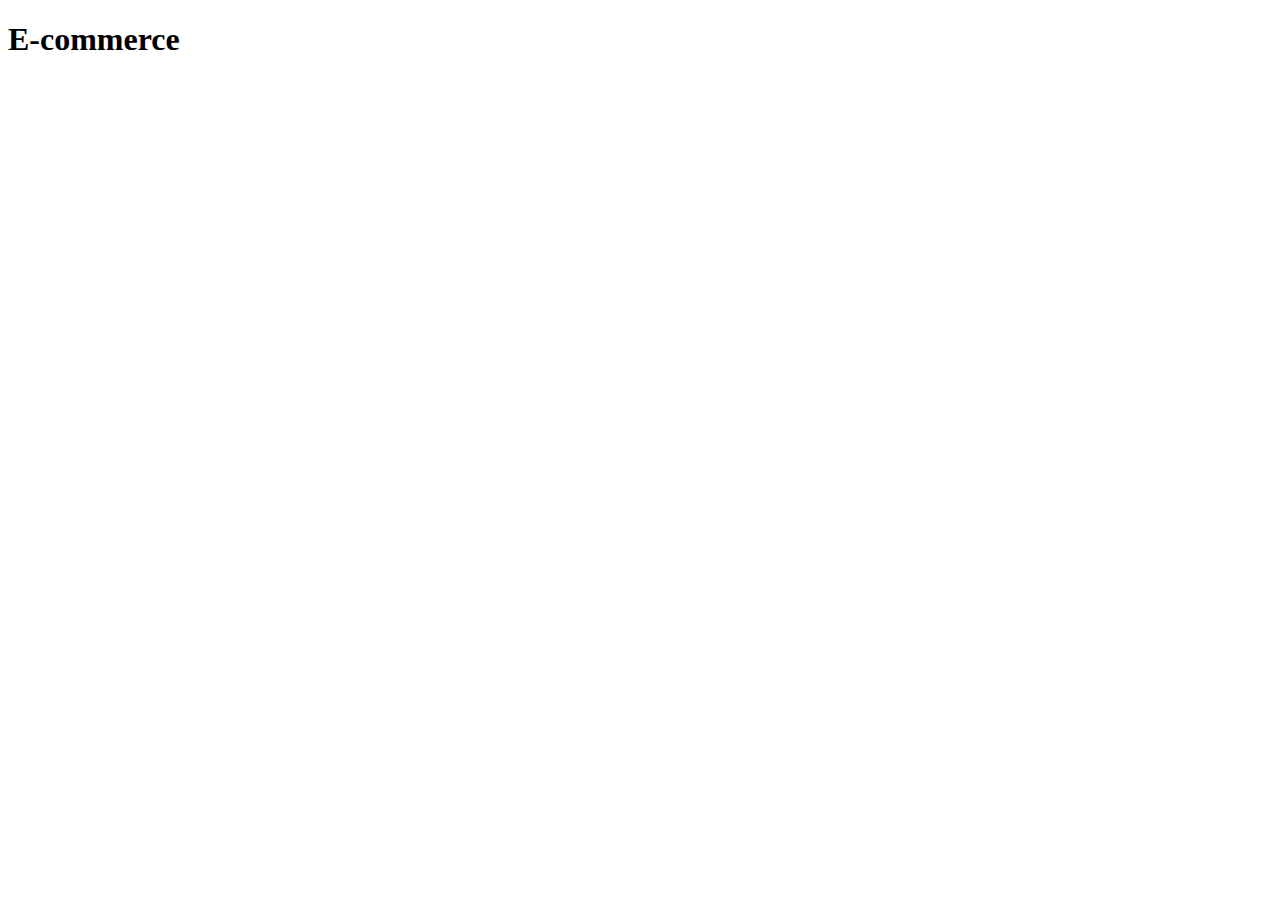
==== index.html @ 6c1e3d06 "subiendo archivos" ====
<!DOCTYPE html>
<html lang="en">
<head>
    <meta charset="UTF-8">
    <meta name="viewport" content="width=device-width, initial-scale=1.0">
    <title>E-Commerce</title>
</head>
<body>
    <h1> E-commerce</h1>
    
    <script src="./js/main.js"></script>
</body>
</html>
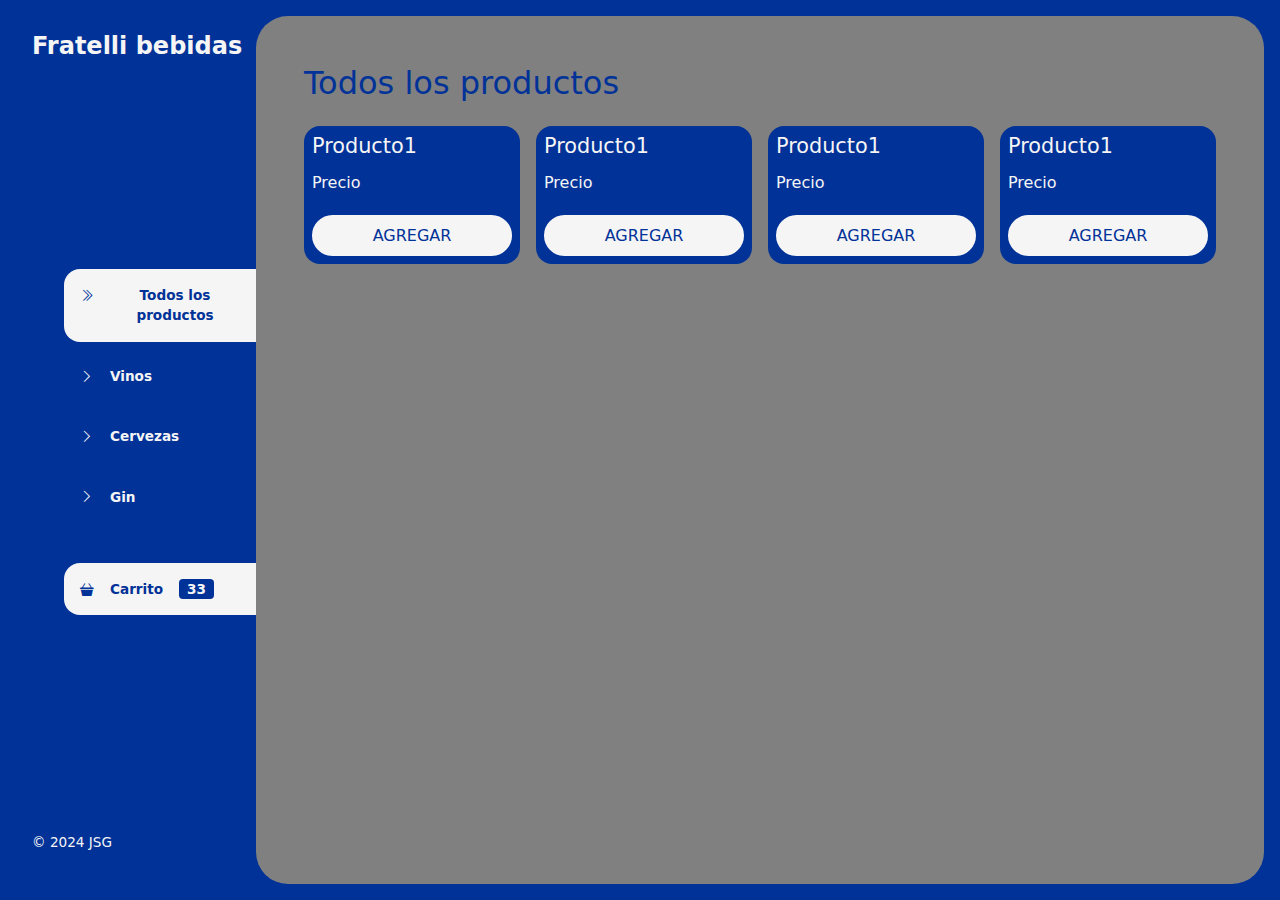
==== commit 87bc770c: "nuevos cambios" ====
--- a/index.html
+++ b/index.html
@@ -3,11 +3,97 @@
 <head>
     <meta charset="UTF-8">
     <meta name="viewport" content="width=device-width, initial-scale=1.0">
-    <title>E-Commerce</title>
+    <title>Fratelli Bebidas</title>
+    <link href="https://cdn.jsdelivr.net/npm/bootstrap@5.3.3/dist/css/bootstrap.min.css" rel="stylesheet" integrity="sha384-QWTKZyjpPEjISv5WaRU9OFeRpok6YctnYmDr5pNlyT2bRjXh0JMhjY6hW+ALEwIH" crossorigin="anonymous">
+    <link rel="stylesheet" href="https://cdn.jsdelivr.net/npm/bootstrap-icons@1.10.3/font/bootstrap-icons.css">
+
+    <link rel="stylesheet" href="./css/styles.css">
 </head>
 <body>
-    <h1> E-commerce</h1>
-    
+    <div class="wrapper">
+        <aside>
+            <!-- nombre del e-commerce -->
+            <header>
+                <h1 class="logo">Fratelli bebidas</h1>
+            </header>
+            <!-- botones del costado -->
+            <nav>
+                <ul class="menu"> 
+                    <!-- boton todos los productos -->
+                    <li>
+                        <button class="boton-menu boton-categoria active"> <i class="bi bi-chevron-double-right"></i> Todos los productos</button>
+                    </li>
+                    <!-- boton vinos-->
+                    <li>
+                        <button class="boton-menu boton-categoria"><i class="bi bi-chevron-right"></i>Vinos</button>
+                    </li>
+                    <!-- boton cerveza -->
+                    <li>
+                        <button class="boton-menu boton-categoria"><i class="bi bi-chevron-right"></i>Cervezas</button>
+                    </li>
+                    <!-- boton gin -->
+                    <li>
+                        <button class="boton-menu boton-categoria"><i class="bi bi-chevron-right"></i>Gin</button>
+                    </li>
+                    <!-- boton carrito -->
+                    <li>
+                        <a class="boton-menu boton-carrito active" href="./carrito.html"><i class="bi bi-basket3-fill"></i>Carrito 
+                            <span class="numerito"> 33</span>
+                        </a>
+                    </li>
+                </ul>
+            </nav>
+            <!-- footer -->
+            <footer>
+                <p class="texto-footer"> © 2024 JSG</p>
+            </footer>
+        </aside>
+         <!-- elemento principal donde estan los productos -->
+        <main>
+           <h2 class="titulo-principal">Todos los productos</h2>
+           <!-- contenedor de los productos -->
+           <div class="contenedor-productos">
+            <!-- productos -->
+                <div class="producto">
+                    <img class="producto-imagen" src="https://media.tada.com.ar/produc_variant/00001872_e3c47f21-781c-4e55-9956-6ea13d56c7c9.jpg" alt="">
+                        <div class="producto-detalles">
+                            <h3 class="producto-titulo">Producto1</h3>
+                            <p class="producto-precio">Precio</p>
+                            <button class="producto-agregar">Agregar</button>
+                        </div>
+                </div>
+                <!-- productos -->
+                <div class="producto">
+                    <img class="producto-imagen" src="https://media.tada.com.ar/produc_variant/00001872_e3c47f21-781c-4e55-9956-6ea13d56c7c9.jpg" alt="">
+                        <div class="producto-detalles">
+                            <h3 class="producto-titulo">Producto1</h3>
+                            <p class="producto-precio">Precio</p>
+                            <button class="producto-agregar">Agregar</button>
+                        </div>
+                </div>
+                <!-- productos -->
+                <div class="producto">
+                    <img class="producto-imagen" src="https://media.tada.com.ar/produc_variant/00001872_e3c47f21-781c-4e55-9956-6ea13d56c7c9.jpg" alt="">
+                        <div class="producto-detalles">
+                            <h3 class="producto-titulo">Producto1</h3>
+                            <p class="producto-precio">Precio</p>
+                            <button class="producto-agregar">Agregar</button>
+                        </div>
+                </div>
+                <!-- productos -->
+                <div class="producto">
+                    <img class="producto-imagen" src="https://media.tada.com.ar/produc_variant/00001872_e3c47f21-781c-4e55-9956-6ea13d56c7c9.jpg" alt="">
+                        <div class="producto-detalles">
+                            <h3 class="producto-titulo">Producto1</h3>
+                            <p class="producto-precio">Precio</p>
+                            <button class="producto-agregar">Agregar</button>
+                        </div>
+                </div>
+
+           </div>
+
+        </main>
+    </div>
     <script src="./js/main.js"></script>
 </body>
 </html>--- a/css/styles.css
+++ b/css/styles.css
@@ -0,0 +1,221 @@
+
+/* reseteando css */
+*{
+  margin: 0;
+  padding: 0;
+  box-sizing: border-box;
+}
+
+ul {
+  list-style-type: none;
+}
+
+a{ 
+  text-decoration: none;
+}
+
+.wrapper {
+  display: grid;
+  grid-template-columns: 1fr 4fr;
+  background-color: #013298;
+}
+
+aside {
+  padding: 2rem;
+  padding-right: 0;
+  color: whitesmoke;
+  position: sticky;
+  top: 0;
+  height: 100vh;
+  display: flex;
+  flex-direction: column;
+  justify-content: space-between;
+}
+
+.logo {
+  font-weight: 900;
+  font-size: 1.5rem;
+
+}
+.menu {
+  display: flex;
+  flex-direction: column;
+  gap: 0.5rem;
+}
+.boton-menu {
+  background-color: transparent;
+  border: 0;
+  color: whitesmoke;
+  font-size: 1.2rem;
+  cursor: pointer;
+  display: flex;
+  gap: 1rem;
+  font-weight: 600;
+  padding: 1rem;
+  font-size: .85rem;
+}
+.boton-menu.active {
+  background-color: whitesmoke;
+  color: #013298;
+  width: 100%;
+  border-top-left-radius:1rem;
+  border-bottom-left-radius: 1rem;
+  
+}
+.boton-carrito{
+  margin-top: 2rem;
+}
+.numerito{
+  background-color: white;
+  color: #013298;
+  padding:0 0.5rem;
+  border-radius: .25rem;
+}
+.boton-carrito.active .numerito {
+  background-color: #013298;
+  color: whitesmoke;
+}
+.texto-footer {
+  color: whitesmoke;
+  font-size: 0.85rem;
+}
+
+main{
+  background-color: grey;
+  margin: 1rem;
+  margin-left: 0;
+  border-radius: 2rem;
+  padding: 3rem;
+}
+
+.titulo-principal {
+  color: #013298;
+  margin-bottom: 2rem;
+}
+
+.contenedor-productos {
+  display: grid;
+  grid-template-columns: repeat(4,1fr);
+  gap: 1rem;
+}
+
+.producto-imagen{
+  max-width: 100%;
+  border-radius: 1rem;
+}
+
+.producto-detalles {
+  background-color:#013298;
+  color: whitesmoke;
+  padding:.5rem;
+  border-radius: 1rem;
+  margin-top: -2rem;
+  position: relative;
+  display: flex;
+  flex-direction: column;
+  gap: .25rem;
+}
+
+.producto-titulo {
+  font-size: 1.3rem;
+}
+
+.producto-agregar{
+  border: 0;
+  background-color: whitesmoke;
+  color: #013298;
+  padding: .4rem;
+  text-transform: uppercase;
+  border-radius: 2rem;
+  cursor:pointer;
+  border: 2px solid whitesmoke
+}
+
+.producto-agregar:hover {
+  background-color:#013298 ;
+  color:whitesmoke
+}
+
+/* Carrito */
+.contenedor-carrito{
+  display: flex;
+  flex-direction: column;
+  gap: 1.5rem;
+}
+.carrito-vacio,
+.carrito-comprado {
+  color: #013298;
+ 
+}
+.carrito-productos{
+  display: flex;
+  flex-direction: column;
+  gap: 1rem;
+}
+.carrito-producto {
+  display: flex;
+  justify-content: space-between;
+  align-items: center;
+  background-color: whitesmoke;
+  color: #013298;
+  padding: .5rem;
+  padding-right: 1.5rem;
+  border-radius: 1rem;
+}
+
+.carrito-producto-imagen{
+  width: 4rem;
+  border-radius: 1rem;
+}
+
+.carrito-producto small {
+  font-size: 0.75rem;
+}
+.carrito-producto-eliminar{
+  border: 0;
+  background-color: transparent;
+  color: red;
+  cursor: pointer;
+}
+.carrito-acciones {
+  display: flex;
+  justify-content: space-between;
+}
+.carrito-acciones-vaciar {
+  border: 0;
+  background-color: whitesmoke;
+  padding: 1rem;
+  border-radius: 1rem;
+  color: #013298;
+  text-transform: uppercase;
+  cursor: pointer;
+}
+.carrito-acciones-derecha {
+  display: flex;
+ 
+}
+.carrito-acciones-comprar {
+  border: 0;
+  background-color:#013298;
+  padding: 1rem;
+  color: whitesmoke;
+  text-transform: uppercase;
+  cursor: pointer;
+  border-top-right-radius: 1rem;
+  border-bottom-right-radius: 1rem;
+
+}
+.carrito-acciones-total{
+  display: flex;
+  background-color: whitesmoke;
+  padding: 1rem;
+  border-top-left-radius: 1rem;
+  border-bottom-left-radius: 1rem;
+  color: #013298;
+  text-transform: uppercase;
+ gap: 1rem;
+}
+
+.disabled {
+  display:none;
+}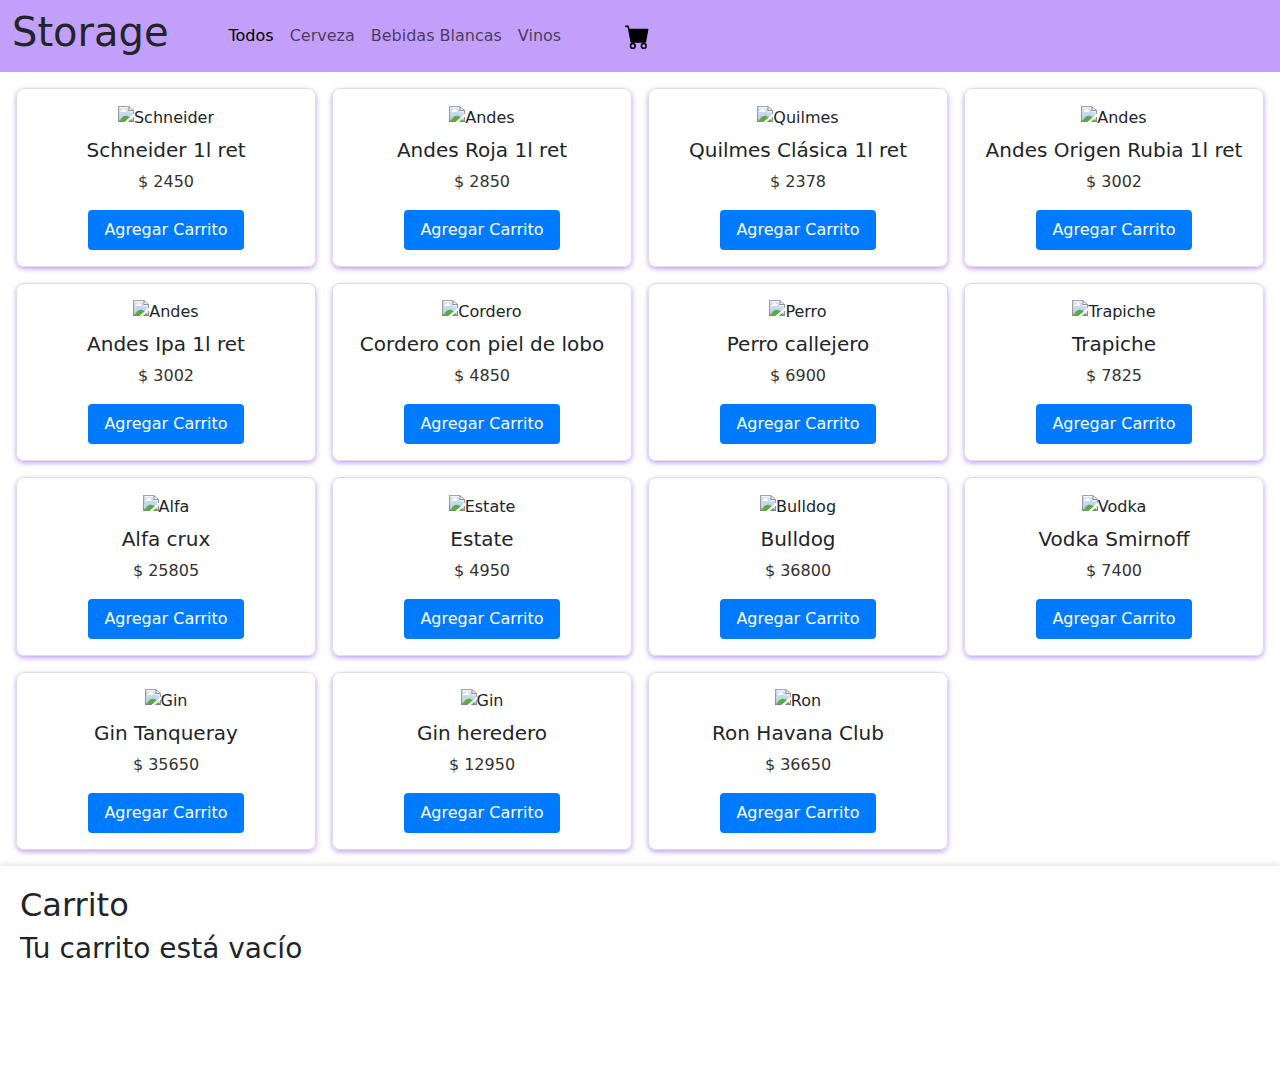
==== commit 12eb48a3: "cambios" ====
--- a/index.html
+++ b/index.html
@@ -3,97 +3,58 @@
 <head>
     <meta charset="UTF-8">
     <meta name="viewport" content="width=device-width, initial-scale=1.0">
-    <title>Fratelli Bebidas</title>
+    <title>Store</title>
     <link href="https://cdn.jsdelivr.net/npm/bootstrap@5.3.3/dist/css/bootstrap.min.css" rel="stylesheet" integrity="sha384-QWTKZyjpPEjISv5WaRU9OFeRpok6YctnYmDr5pNlyT2bRjXh0JMhjY6hW+ALEwIH" crossorigin="anonymous">
-    <link rel="stylesheet" href="https://cdn.jsdelivr.net/npm/bootstrap-icons@1.10.3/font/bootstrap-icons.css">
-
+    <script src="https://cdn.jsdelivr.net/npm/bootstrap@5.3.3/dist/js/bootstrap.bundle.min.js" integrity="sha384-YvpcrYf0tY3lHB60NNkmXc5s9fDVZLESaAA55NDzOxhy9GkcIdslK1eN7N6jIeHz" crossorigin="anonymous"></script>
     <link rel="stylesheet" href="./css/styles.css">
 </head>
 <body>
-    <div class="wrapper">
-        <aside>
-            <!-- nombre del e-commerce -->
-            <header>
-                <h1 class="logo">Fratelli bebidas</h1>
-            </header>
-            <!-- botones del costado -->
-            <nav>
-                <ul class="menu"> 
-                    <!-- boton todos los productos -->
-                    <li>
-                        <button class="boton-menu boton-categoria active"> <i class="bi bi-chevron-double-right"></i> Todos los productos</button>
+    <nav class="navbar navbar-expand-lg" style="background-color: #C29FFA; position: sticky; top: 0;">
+        <div class="container-fluid">
+                 <h1 style="margin-right: 4px;">Storage</h1>
+                        <button class="navbar-toggler" type="button" data-bs-toggle="collapse" data-bs-target="#navbarNav" aria-controls="navbarNav" aria-expanded="false" aria-label="Toggle navigation">
+                                <span class="navbar-toggler-icon"></span>
+                        </button>
+          <div class="collapse navbar-collapse" id="navbarNav">
+                <ul class="navbar-nav" style="margin-left: 3em;" >
+                    
+                    <li class="nav-item">
+                        <button class="nav-link active boton-categoria" aria-current="page" href="" id="todos">Todos</button>
                     </li>
-                    <!-- boton vinos-->
-                    <li>
-                        <button class="boton-menu boton-categoria"><i class="bi bi-chevron-right"></i>Vinos</button>
+                    <li class="nav-item">
+                        <button class="nav-link boton-categoria" href="#" id="cerveza">Cerveza</button>
                     </li>
-                    <!-- boton cerveza -->
-                    <li>
-                        <button class="boton-menu boton-categoria"><i class="bi bi-chevron-right"></i>Cervezas</button>
+                    <li class="nav-item">
+                        <button class="nav-link boton-categoria" href="#" id="bebida blanca">Bebidas Blancas</button>
                     </li>
-                    <!-- boton gin -->
-                    <li>
-                        <button class="boton-menu boton-categoria"><i class="bi bi-chevron-right"></i>Gin</button>
+                    <li class="nav-item">
+                         <button class="nav-link boton-categoria" href="#" id="vino">Vinos</button>
                     </li>
-                    <!-- boton carrito -->
-                    <li>
-                        <a class="boton-menu boton-carrito active" href="./carrito.html"><i class="bi bi-basket3-fill"></i>Carrito 
-                            <span class="numerito"> 33</span>
-                        </a>
+                    <li class="nav-item" style="margin-left: 3rem;">
+                        <button class="nav-link active boton-categoria " aria-current="page" id="carritoIcono"><svg xmlns="http://www.w3.org/2000/svg" width="25" height="25" fill="currentColor" class="bi bi-cart-fill" viewBox="0 0 16 16">
+                            <path d="M0 1.5A.5.5 0 0 1 .5 1H2a.5.5 0 0 1 .485.379L2.89 3H14.5a.5.5 0 0 1 .491.592l-1.5 8A.5.5 0 0 1 13 12H4a.5.5 0 0 1-.491-.408L2.01 3.607 1.61 2H.5a.5.5 0 0 1-.5-.5M5 12a2 2 0 1 0 0 4 2 2 0 0 0 0-4m7 0a2 2 0 1 0 0 4 2 2 0 0 0 0-4m-7 1a1 1 0 1 1 0 2 1 1 0 0 1 0-2m7 0a1 1 0 1 1 0 2 1 1 0 0 1 0-2"/>
+                          </svg></button>
                     </li>
-                </ul>
-            </nav>
-            <!-- footer -->
-            <footer>
-                <p class="texto-footer"> © 2024 JSG</p>
-            </footer>
-        </aside>
-         <!-- elemento principal donde estan los productos -->
-        <main>
-           <h2 class="titulo-principal">Todos los productos</h2>
-           <!-- contenedor de los productos -->
-           <div class="contenedor-productos">
-            <!-- productos -->
-                <div class="producto">
-                    <img class="producto-imagen" src="https://media.tada.com.ar/produc_variant/00001872_e3c47f21-781c-4e55-9956-6ea13d56c7c9.jpg" alt="">
-                        <div class="producto-detalles">
-                            <h3 class="producto-titulo">Producto1</h3>
-                            <p class="producto-precio">Precio</p>
-                            <button class="producto-agregar">Agregar</button>
-                        </div>
-                </div>
-                <!-- productos -->
-                <div class="producto">
-                    <img class="producto-imagen" src="https://media.tada.com.ar/produc_variant/00001872_e3c47f21-781c-4e55-9956-6ea13d56c7c9.jpg" alt="">
-                        <div class="producto-detalles">
-                            <h3 class="producto-titulo">Producto1</h3>
-                            <p class="producto-precio">Precio</p>
-                            <button class="producto-agregar">Agregar</button>
-                        </div>
-                </div>
-                <!-- productos -->
-                <div class="producto">
-                    <img class="producto-imagen" src="https://media.tada.com.ar/produc_variant/00001872_e3c47f21-781c-4e55-9956-6ea13d56c7c9.jpg" alt="">
-                        <div class="producto-detalles">
-                            <h3 class="producto-titulo">Producto1</h3>
-                            <p class="producto-precio">Precio</p>
-                            <button class="producto-agregar">Agregar</button>
-                        </div>
-                </div>
-                <!-- productos -->
-                <div class="producto">
-                    <img class="producto-imagen" src="https://media.tada.com.ar/produc_variant/00001872_e3c47f21-781c-4e55-9956-6ea13d56c7c9.jpg" alt="">
-                        <div class="producto-detalles">
-                            <h3 class="producto-titulo">Producto1</h3>
-                            <p class="producto-precio">Precio</p>
-                            <button class="producto-agregar">Agregar</button>
-                        </div>
-                </div>
+            </ul>
+          </div>
+        </div>
+      </nav>
+    <div class="Wrapper">
+        <div class="contenedor-productos">
+        </div>
+    <footer class="footer-carrito" id="footer">
+        <h2>Carrito</h2>
+        <div class="contendor-carrito1" id="contenedor-carro"> 
+            
+        </div>   
+            <div class="comprar-seccion" id="comprar-seccion">
+                
+            </div>
+        
+    </footer>
+   </div>
+   <script src="https://cdn.jsdelivr.net/npm/sweetalert2@11"></script>
+   <script src="./js/main.js"></script>
 
-           </div>
-
-        </main>
-    </div>
-    <script src="./js/main.js"></script>
 </body>
 </html>--- a/css/styles.css
+++ b/css/styles.css
@@ -6,216 +6,124 @@
   box-sizing: border-box;
 }
 
-ul {
-  list-style-type: none;
+.contenedor-productos {
+  display: grid;
+  grid-template-columns: repeat(auto-fit, minmax(250px, 1fr));
+  gap: 1rem;
+  padding: 1rem;
 }
 
-a{ 
-  text-decoration: none;
+.producto {
+  border: 1px solid #ddd;
+  border-radius: 8px;
+  overflow: hidden;
+  box-shadow: 0 2px 5px rgb(194, 159, 250);
+  text-align: center;
+  padding: 1rem;
 }
 
-.wrapper {
-  display: grid;
-  grid-template-columns: 1fr 4fr;
-  background-color: #013298;
+.producto-imagen {
+  width: 100%;
+  height: auto;
+  object-fit: cover;
 }
 
-aside {
-  padding: 2rem;
-  padding-right: 0;
-  color: whitesmoke;
-  position: sticky;
-  top: 0;
-  height: 100vh;
-  display: flex;
-  flex-direction: column;
-  justify-content: space-between;
+.producto h3 {
+  font-size: 1.25rem;
+  margin: 0.5rem 0;
 }
 
-.logo {
-  font-weight: 900;
-  font-size: 1.5rem;
-
-}
-.menu {
-  display: flex;
-  flex-direction: column;
-  gap: 0.5rem;
-}
-.boton-menu {
-  background-color: transparent;
-  border: 0;
-  color: whitesmoke;
-  font-size: 1.2rem;
-  cursor: pointer;
-  display: flex;
-  gap: 1rem;
-  font-weight: 600;
-  padding: 1rem;
-  font-size: .85rem;
-}
-.boton-menu.active {
-  background-color: whitesmoke;
-  color: #013298;
-  width: 100%;
-  border-top-left-radius:1rem;
-  border-bottom-left-radius: 1rem;
-  
-}
-.boton-carrito{
-  margin-top: 2rem;
-}
-.numerito{
-  background-color: white;
-  color: #013298;
-  padding:0 0.5rem;
-  border-radius: .25rem;
-}
-.boton-carrito.active .numerito {
-  background-color: #013298;
-  color: whitesmoke;
-}
-.texto-footer {
-  color: whitesmoke;
-  font-size: 0.85rem;
+.producto p {
+  font-size: 1rem;
+  color: #333;
 }
 
-main{
-  background-color: grey;
-  margin: 1rem;
-  margin-left: 0;
-  border-radius: 2rem;
-  padding: 3rem;
+.producto button {
+  background-color: #007bff;
+  color: #fff;
+  border: none;
+  padding: 0.5rem 1rem;
+  border-radius: 4px;
+  cursor: pointer;
 }
 
-.titulo-principal {
-  color: #013298;
-  margin-bottom: 2rem;
+.producto button:hover {
+  background-color: #0056b3;
 }
 
-.contenedor-productos {
-  display: grid;
-  grid-template-columns: repeat(4,1fr);
-  gap: 1rem;
+.footer-carrito{
+  height: 25vh; /* Ocupa un cuarto de la altura de la pantalla */
+  width: 100%; /* Ocupa todo el ancho de la pantalla */
+  background-color: white; /* Color de fondo */
+  padding: 20px; /* Espaciado interno */
+  box-shadow: 0 -2px 5px rgba(0, 0, 0, 0.1); /* Sombra para destacar el div */
+  z-index: 1000; /* Asegura que el carrito esté por encima de otros elementos */
+}
+.carrito-comprar {
+  display: flex;
+  justify-content: space-between;
+  border: 1px solid #ddd;
+  border-radius: 8px;
+  overflow: hidden;
+  box-shadow: 0 2px 5px rgba(0,0,0,0.1);
+  padding: 1rem;
+  align-items: center
+}
+.carrito-comprar h3 {
+  width: 35vh;
+  padding: 1rem;
+}
+.carrito-comprar button {
+  background-color: #ff0000;
+  color: #fff;
+  border: none;
+  padding: 0.5rem 1rem;
+  border-radius: 4px;
+  cursor: pointer;
+}
+.botonesSumEl {
+  display: flex;
+  justify-content: space-between;
+  gap: 1em;
+  align-items: center
 }
 
-.producto-imagen{
-  max-width: 100%;
-  border-radius: 1rem;
+.botonesSumEl button {
+  background-color: #007bff;
+  color: #fff;
+  border: none;
+  padding: 0.1rem 1rem;
+  border-radius: 4px;
+  cursor: pointer;
+}
+.comprar-seccion {
+  display: flex;
+ justify-content:space-between;
+ border: 1px solid #ddd;
+ border-radius: 8px;
+ overflow: hidden;
+ box-shadow: 0 2px 5px rgba(0,0,0,0.1);
+ padding: 1rem;
+ align-items: center
 }
 
-.producto-detalles {
-  background-color:#013298;
-  color: whitesmoke;
-  padding:.5rem;
-  border-radius: 1rem;
-  margin-top: -2rem;
-  position: relative;
-  display: flex;
-  flex-direction: column;
-  gap: .25rem;
-}
-
-.producto-titulo {
-  font-size: 1.3rem;
-}
-
-.producto-agregar{
-  border: 0;
-  background-color: whitesmoke;
-  color: #013298;
-  padding: .4rem;
-  text-transform: uppercase;
-  border-radius: 2rem;
-  cursor:pointer;
-  border: 2px solid whitesmoke
-}
-
-.producto-agregar:hover {
-  background-color:#013298 ;
-  color:whitesmoke
-}
-
-/* Carrito */
-.contenedor-carrito{
-  display: flex;
-  flex-direction: column;
-  gap: 1.5rem;
-}
-.carrito-vacio,
-.carrito-comprado {
-  color: #013298;
- 
-}
-.carrito-productos{
-  display: flex;
-  flex-direction: column;
-  gap: 1rem;
-}
-.carrito-producto {
-  display: flex;
-  justify-content: space-between;
-  align-items: center;
-  background-color: whitesmoke;
-  color: #013298;
-  padding: .5rem;
-  padding-right: 1.5rem;
-  border-radius: 1rem;
-}
-
-.carrito-producto-imagen{
-  width: 4rem;
-  border-radius: 1rem;
-}
-
-.carrito-producto small {
-  font-size: 0.75rem;
-}
-.carrito-producto-eliminar{
-  border: 0;
-  background-color: transparent;
-  color: red;
+.comprar-seccion button {
+  background-color: #007bff;
+  color: #fff;
+  border: none;
+  padding: 0.5rem 1rem;
+  border-radius: 4px;
   cursor: pointer;
 }
-.carrito-acciones {
-  display: flex;
-  justify-content: space-between;
+.total {
+  background-color:  rgb(194, 159, 250);
+  width: 1fr;
+  padding: 0.7em;
+  border: 1px solid #ddd;
+  border-radius: 8px;
+  overflow: hidden;
+  box-shadow: 0 2px 5px rgba(0,0,0,0.1);
 }
-.carrito-acciones-vaciar {
-  border: 0;
-  background-color: whitesmoke;
-  padding: 1rem;
-  border-radius: 1rem;
-  color: #013298;
-  text-transform: uppercase;
-  cursor: pointer;
-}
-.carrito-acciones-derecha {
-  display: flex;
- 
-}
-.carrito-acciones-comprar {
-  border: 0;
-  background-color:#013298;
-  padding: 1rem;
-  color: whitesmoke;
-  text-transform: uppercase;
-  cursor: pointer;
-  border-top-right-radius: 1rem;
-  border-bottom-right-radius: 1rem;
-
-}
-.carrito-acciones-total{
-  display: flex;
-  background-color: whitesmoke;
-  padding: 1rem;
-  border-top-left-radius: 1rem;
-  border-bottom-left-radius: 1rem;
-  color: #013298;
-  text-transform: uppercase;
- gap: 1rem;
-}
-
-.disabled {
-  display:none;
+.ocultar {
+  display: none;
 }